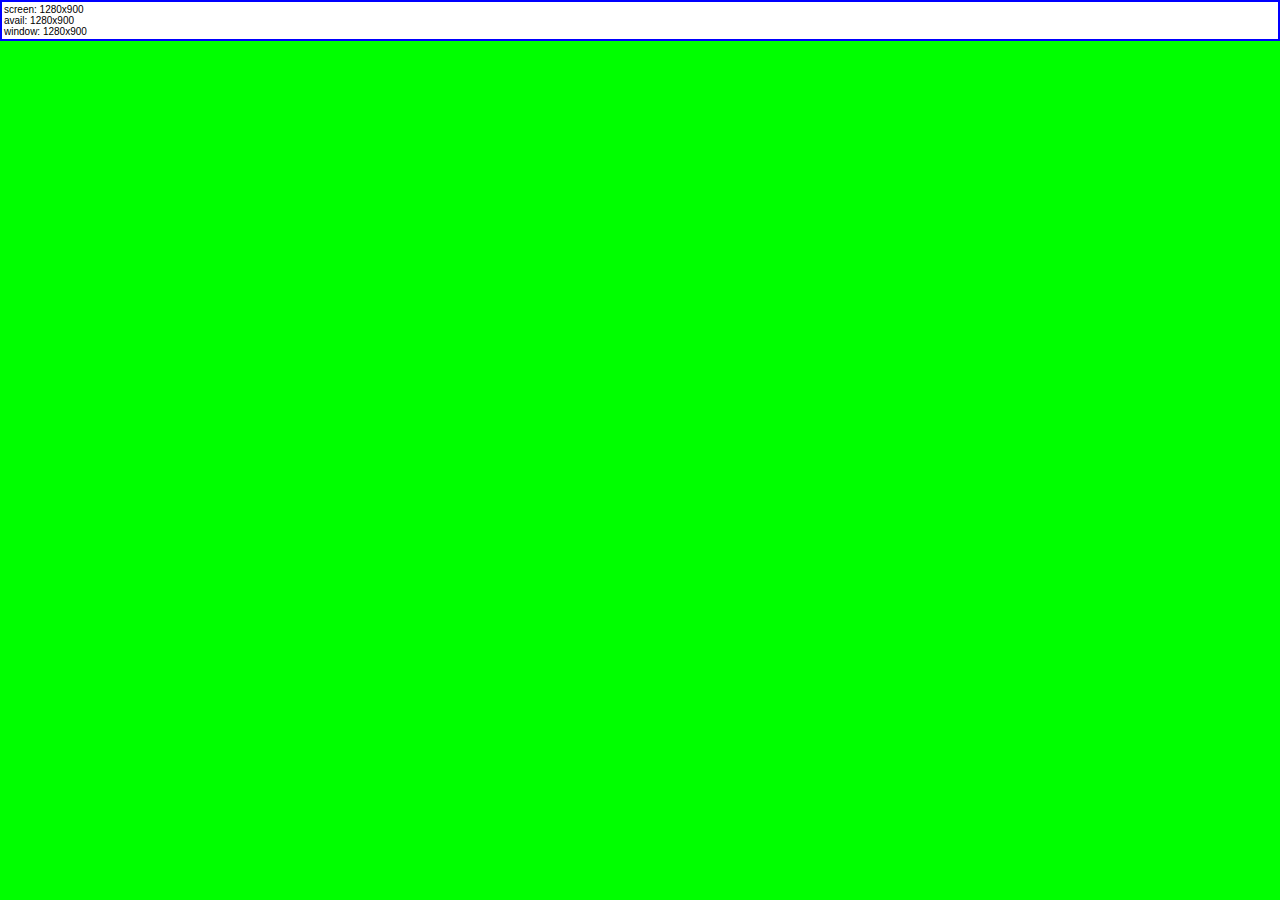
==== src/index.html @ 31b27316 "basic HTML5 app" ====
<!DOCTYPE html>
<html>
  <head>
    <title>Playground</title>
    <link rel="stylesheet" type="text/css" href="css/style.css"/>
  </head>
  <body>
    <div id="views">
      <div id="mainView">
        <div id="screenResolution"></div>
        <div id="availableResolution"></div>
        <div id="windowResolution"></div>
      </div>
    </div>
    <script type="text/javascript" src="js/script.js"></script>
  </body>
</html>
---- src/css/style.css ----
* {
  font-family: Verdana, Helvetica, sans-serif;
  font-size: 10px;
}

body {
  margin: 0px;
  padding: 0px;
  background-color: #00FF00;
}

#views {
  padding: 2px;
  background-color: #0000FF;
}

#mainView {
  padding: 2px;
  background-color: #FFFFFF;
}

@media all and (min-resolution: 200dpi) {
  * {
    font-size: 12px;
  }
}

@media all and (min-resolution: 250dpi) {
  * {
    font-size: 16px;
  }
}
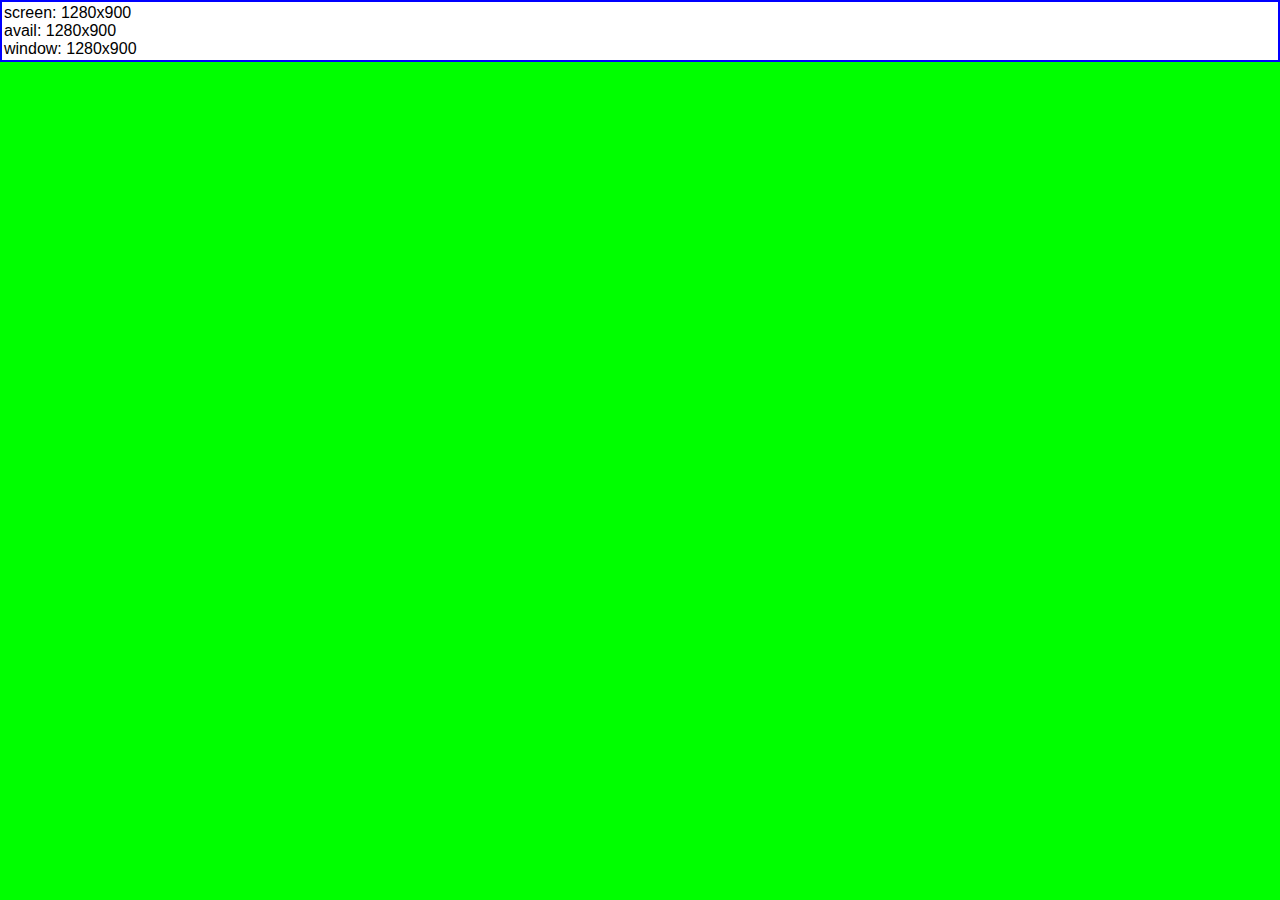
==== commit 8dcf51a2: "react on resize" ====
--- a/src/index.html
+++ b/src/index.html
@@ -1,6 +1,8 @@
 <!DOCTYPE html>
 <html>
   <head>
+    <meta name="viewport" content="width=device-width; height=device-height; user-scalable=no" />
+	<meta http-equiv="Content-type" content="text/html; charset=utf-8">
     <title>Playground</title>
     <link rel="stylesheet" type="text/css" href="css/style.css"/>
   </head>
--- a/src/css/style.css
+++ b/src/css/style.css
@@ -1,6 +1,6 @@
 * {
   font-family: Verdana, Helvetica, sans-serif;
-  font-size: 10px;
+  font-size: 16px;
 }
 
 body {
@@ -18,15 +18,3 @@
   padding: 2px;
   background-color: #FFFFFF;
 }
-
-@media all and (min-resolution: 200dpi) {
-  * {
-    font-size: 12px;
-  }
-}
-
-@media all and (min-resolution: 250dpi) {
-  * {
-    font-size: 16px;
-  }
-}
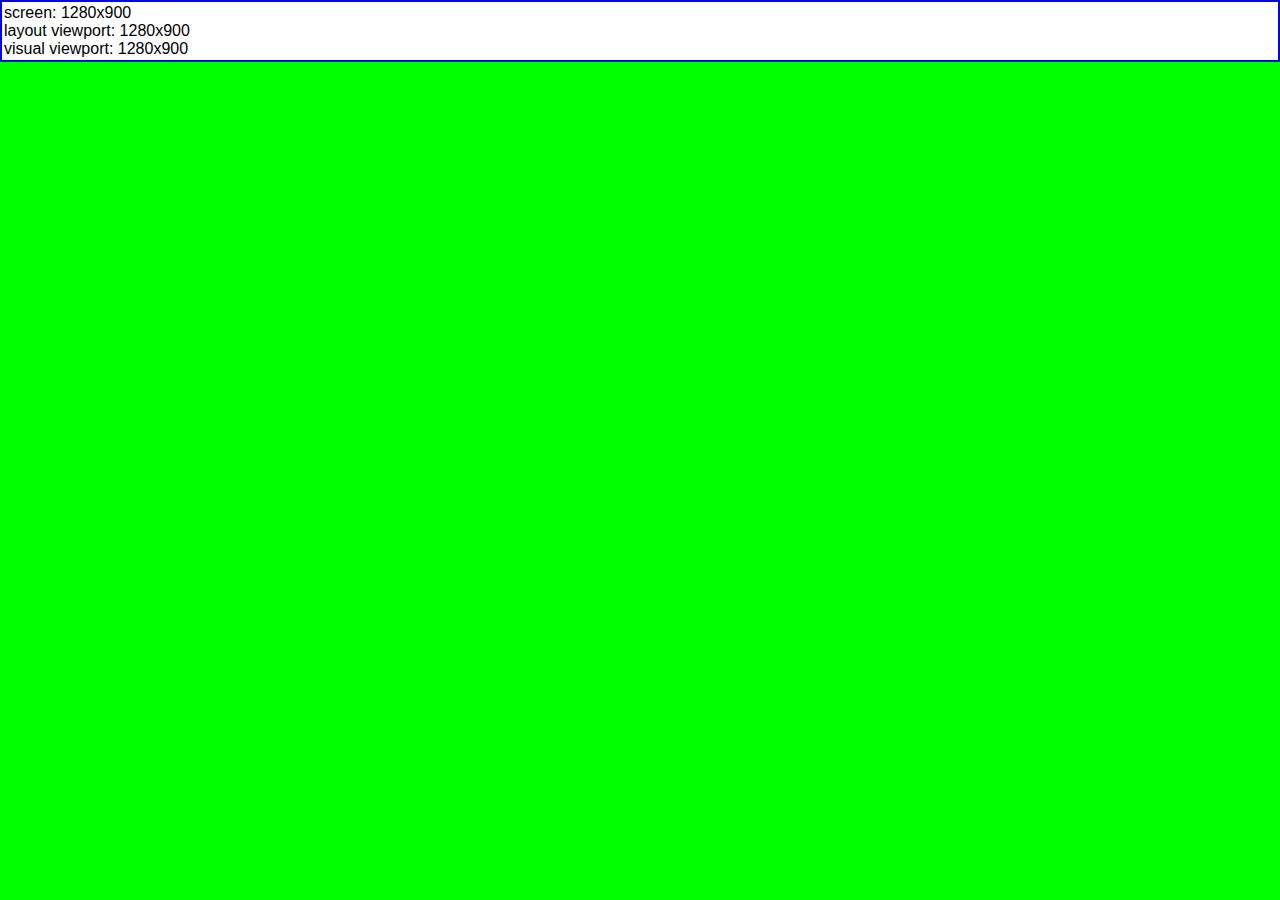
==== commit 8ba16bef: "added viewports, removed unneeded stuff" ====
--- a/src/index.html
+++ b/src/index.html
@@ -1,7 +1,6 @@
 <!DOCTYPE html>
 <html>
   <head>
-    <meta name="viewport" content="width=device-width; height=device-height; user-scalable=no" />
 	<meta http-equiv="Content-type" content="text/html; charset=utf-8">
     <title>Playground</title>
     <link rel="stylesheet" type="text/css" href="css/style.css"/>
@@ -10,8 +9,8 @@
     <div id="views">
       <div id="mainView">
         <div id="screenResolution"></div>
-        <div id="availableResolution"></div>
-        <div id="windowResolution"></div>
+        <div id="lviewportResolution"></div>
+        <div id="vviewportResolution"></div>
       </div>
     </div>
     <script type="text/javascript" src="js/script.js"></script>
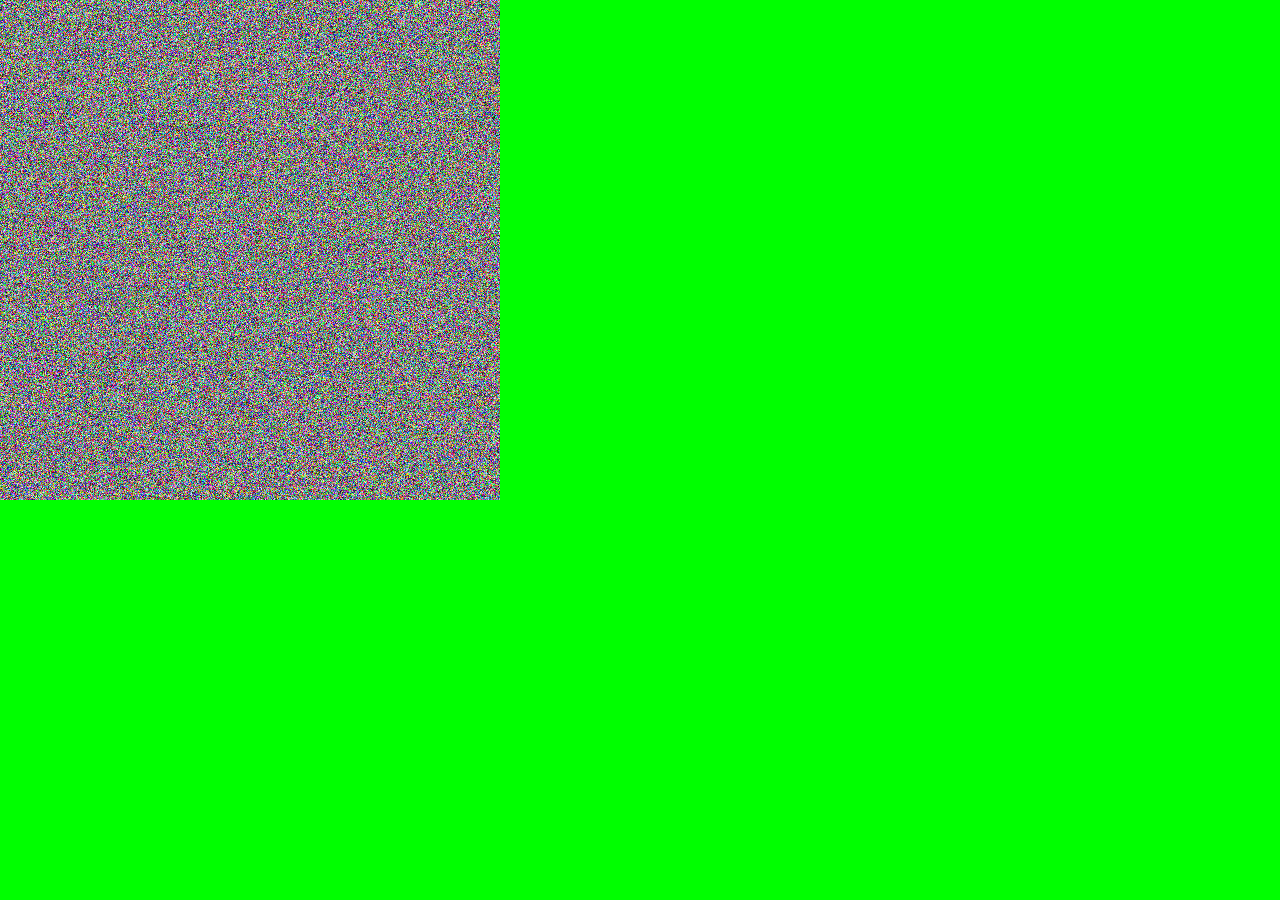
==== commit 3a7723f0: "canvas plays" ====
--- a/src/index.html
+++ b/src/index.html
@@ -6,13 +6,7 @@
     <link rel="stylesheet" type="text/css" href="css/style.css"/>
   </head>
   <body>
-    <div id="views">
-      <div id="mainView">
-        <div id="screenResolution"></div>
-        <div id="lviewportResolution"></div>
-        <div id="vviewportResolution"></div>
-      </div>
-    </div>
+    <canvas id="canvas" width="500" height="500">Canvas not supported</canvas>
     <script type="text/javascript" src="js/script.js"></script>
   </body>
 </html>
--- a/src/css/style.css
+++ b/src/css/style.css
@@ -8,13 +8,3 @@
   padding: 0px;
   background-color: #00FF00;
 }
-
-#views {
-  padding: 2px;
-  background-color: #0000FF;
-}
-
-#mainView {
-  padding: 2px;
-  background-color: #FFFFFF;
-}
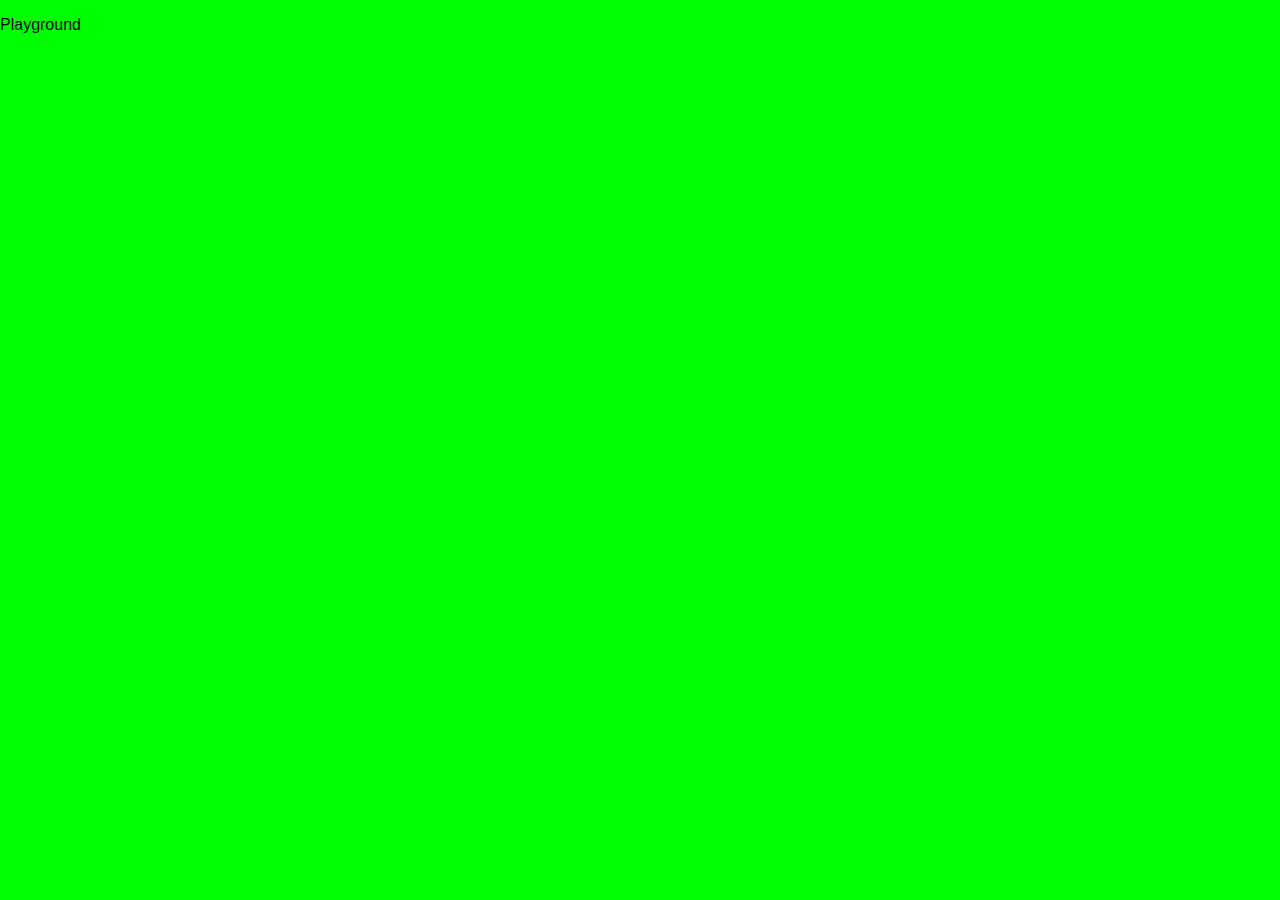
==== commit 8641357e: "created simple template" ====
--- a/src/index.html
+++ b/src/index.html
@@ -1,12 +1,12 @@
 <!DOCTYPE html>
 <html>
   <head>
-	<meta http-equiv="Content-type" content="text/html; charset=utf-8">
+    <meta http-equiv="Content-type" content="text/html; charset=utf-8">
     <title>Playground</title>
     <link rel="stylesheet" type="text/css" href="css/style.css"/>
   </head>
   <body>
-    <canvas id="canvas" width="500" height="500">Canvas not supported</canvas>
+    <p>Playground</p>
     <script type="text/javascript" src="js/script.js"></script>
   </body>
 </html>
--- a/src/css/style.css
+++ b/src/css/style.css
@@ -1,10 +1,7 @@
-* {
-  font-family: Verdana, Helvetica, sans-serif;
-  font-size: 16px;
-}
-
-body {
-  margin: 0px;
-  padding: 0px;
-  background-color: #00FF00;
-}
+body {
+  font-family: Verdana, Helvetica, sans-serif;
+  font-size: 16px;
+  margin: 0px;
+  padding: 0px;
+  background-color: #00FF00;
+}
